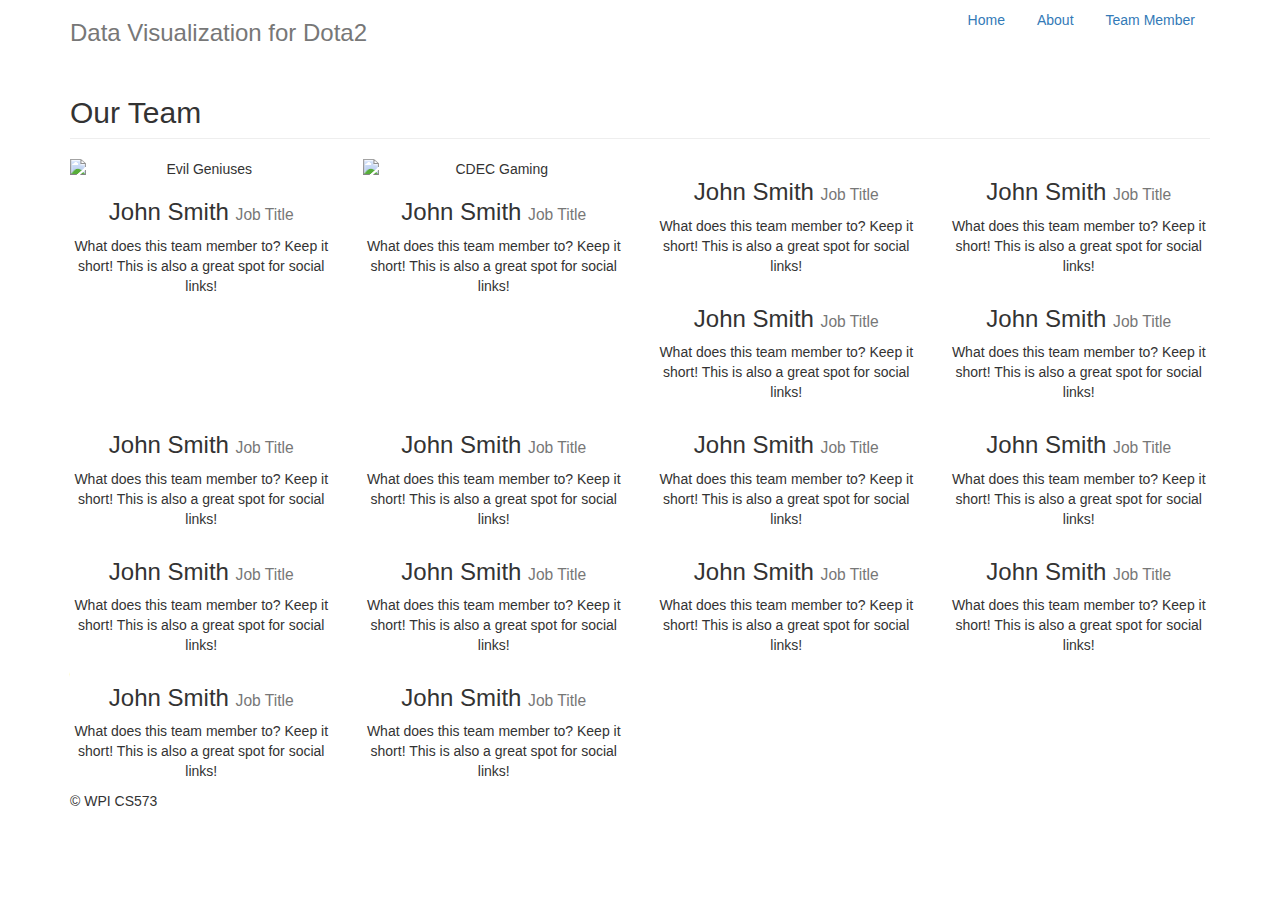
==== game_introduction.html @ 8b39455a "commit" ====
<!DOCTYPE html>
<html lang="en">
  <head>
    <meta charset="utf-8">
    <meta http-equiv="X-UA-Compatible" content="IE=edge">
    <meta name="viewport" content="width=device-width, initial-scale=1">
    <!-- The above 3 meta tags *must* come first in the head; any other head content must come *after* these tags -->
    <meta name="description" content="">
    <meta name="author" content="">
    <link rel="icon" href="http://getbootstrap.com/favicon.ico">

    <title>Data Visualization for Dota2</title>

    <!-- Bootstrap core CSS -->
    <link rel="stylesheet" href="http://maxcdn.bootstrapcdn.com/bootstrap/3.3.5/css/bootstrap.min.css">

    <!-- Custom styles for this template -->
    <link href="css/jumbotron-narrow.css" rel="stylesheet">

    <!-- HTML5 shim and Respond.js for IE8 support of HTML5 elements and media queries -->
    <!--[if lt IE 9]>
      <script src="https://oss.maxcdn.com/html5shiv/3.7.2/html5shiv.min.js"></script>
      <script src="https://oss.maxcdn.com/respond/1.4.2/respond.min.js"></script>
    <![endif]-->
  </head>

  <body>

    <div class="container">
      <div class="header clearfix">
        <nav>
          <ul class="nav nav-pills pull-right">
            <li role="presentation"><a href="#">Home</a></li>
            <li role="presentation"><a href="#">About</a></li>
            <li role="presentation"><a href="#">Team Member</a></li>
          </ul>
        </nav>
        <h3 class="text-muted">Data Visualization for Dota2</h3>
      </div>

        <!-- Team Members Row -->
        <div class="row">
            <div class="col-lg-12">
                <h2 class="page-header">Our Team</h2>
            </div>
            <div class="col-lg-3 col-sm-4 text-center">
                <img class="img img-responsive img-center" src="img/Evil Geniuses.png" alt="Evil Geniuses">
                <h3>John Smith
                    <small>Job Title</small>
                </h3>
                <p>What does this team member to? Keep it short! This is also a great spot for social links!</p>
            </div>
            <div class="col-lg-3 col-sm-4 text-center">
                <img class="img img-responsive img-center" src="img/CDEC Gaming.png" alt="CDEC Gaming">
                <h3>John Smith
                    <small>Job Title</small>
                </h3>
                <p>What does this team member to? Keep it short! This is also a great spot for social links!</p>
            </div>
            <div class="col-lg-3 col-sm-4 text-center">
                <img class="img img-responsive img-center" src="http://placehold.it/200x200" alt="">
                <h3>John Smith
                    <small>Job Title</small>
                </h3>
                <p>What does this team member to? Keep it short! This is also a great spot for social links!</p>
            </div>
            <div class="col-lg-3 col-sm-4 text-center">
                <img class="img img-responsive img-center" src="http://placehold.it/200x200" alt="">
                <h3>John Smith
                    <small>Job Title</small>
                </h3>
                <p>What does this team member to? Keep it short! This is also a great spot for social links!</p>
            </div>
            <div class="col-lg-3 col-sm-4 text-center">
                <img class="img img-responsive img-center" src="http://placehold.it/200x200" alt="">
                <h3>John Smith
                    <small>Job Title</small>
                </h3>
                <p>What does this team member to? Keep it short! This is also a great spot for social links!</p>
            </div>
            <div class="col-lg-3 col-sm-4 text-center">
                <img class="img img-responsive img-center" src="http://placehold.it/200x200" alt="">
                <h3>John Smith
                    <small>Job Title</small>
                </h3>
                <p>What does this team member to? Keep it short! This is also a great spot for social links!</p>
            </div>
            <div class="col-lg-3 col-sm-4 text-center">
                <img class="img img-responsive img-center" src="http://placehold.it/200x200" alt="">
                <h3>John Smith
                    <small>Job Title</small>
                </h3>
                <p>What does this team member to? Keep it short! This is also a great spot for social links!</p>
            </div>
            <div class="col-lg-3 col-sm-4 text-center">
                <img class="img img-responsive img-center" src="http://placehold.it/200x200" alt="">
                <h3>John Smith
                    <small>Job Title</small>
                </h3>
                <p>What does this team member to? Keep it short! This is also a great spot for social links!</p>
            </div>
            <div class="col-lg-3 col-sm-4 text-center">
                <img class="img img-responsive img-center" src="http://placehold.it/200x200" alt="">
                <h3>John Smith
                    <small>Job Title</small>
                </h3>
                <p>What does this team member to? Keep it short! This is also a great spot for social links!</p>
            </div>
            <div class="col-lg-3 col-sm-4 text-center">
                <img class="img img-responsive img-center" src="http://placehold.it/200x200" alt="">
                <h3>John Smith
                    <small>Job Title</small>
                </h3>
                <p>What does this team member to? Keep it short! This is also a great spot for social links!</p>
            </div>
            <div class="col-lg-3 col-sm-4 text-center">
                <img class="img img-responsive img-center" src="http://placehold.it/200x200" alt="">
                <h3>John Smith
                    <small>Job Title</small>
                </h3>
                <p>What does this team member to? Keep it short! This is also a great spot for social links!</p>
            </div>
            <div class="col-lg-3 col-sm-4 text-center">
                <img class="img img-responsive img-center" src="http://placehold.it/200x200" alt="">
                <h3>John Smith
                    <small>Job Title</small>
                </h3>
                <p>What does this team member to? Keep it short! This is also a great spot for social links!</p>
            </div>
            <div class="col-lg-3 col-sm-4 text-center">
                <img class="img img-responsive img-center" src="http://placehold.it/200x200" alt="">
                <h3>John Smith
                    <small>Job Title</small>
                </h3>
                <p>What does this team member to? Keep it short! This is also a great spot for social links!</p>
            </div>
            <div class="col-lg-3 col-sm-4 text-center">
                <img class="img img-responsive img-center" src="http://placehold.it/200x200" alt="">
                <h3>John Smith
                    <small>Job Title</small>
                </h3>
                <p>What does this team member to? Keep it short! This is also a great spot for social links!</p>
            </div>
            <div class="col-lg-3 col-sm-4 text-center">
                <img class="img img-responsive img-center" src="http://placehold.it/200x200" alt="">
                <h3>John Smith
                    <small>Job Title</small>
                </h3>
                <p>What does this team member to? Keep it short! This is also a great spot for social links!</p>
            </div>
            <div class="col-lg-3 col-sm-4 text-center">
                <img class="img img-responsive img-center" src="http://placehold.it/200x200" alt="">
                <h3>John Smith
                    <small>Job Title</small>
                </h3>
                <p>What does this team member to? Keep it short! This is also a great spot for social links!</p>
            </div>
        </div>

      <footer class="footer">
        <p>&copy; WPI CS573</p>
      </footer>

    </div> <!-- /container -->


    <!-- IE10 viewport hack for Surface/desktop Windows 8 bug -->
    <script src="js/ie10-viewport-bug-workaround.js"></script>
    <!-- Bootstrap JS -->
    <script src="http://maxcdn.bootstrapcdn.com/bootstrap/3.3.5/js/bootstrap.min.js"></script>
  </body>
</html>
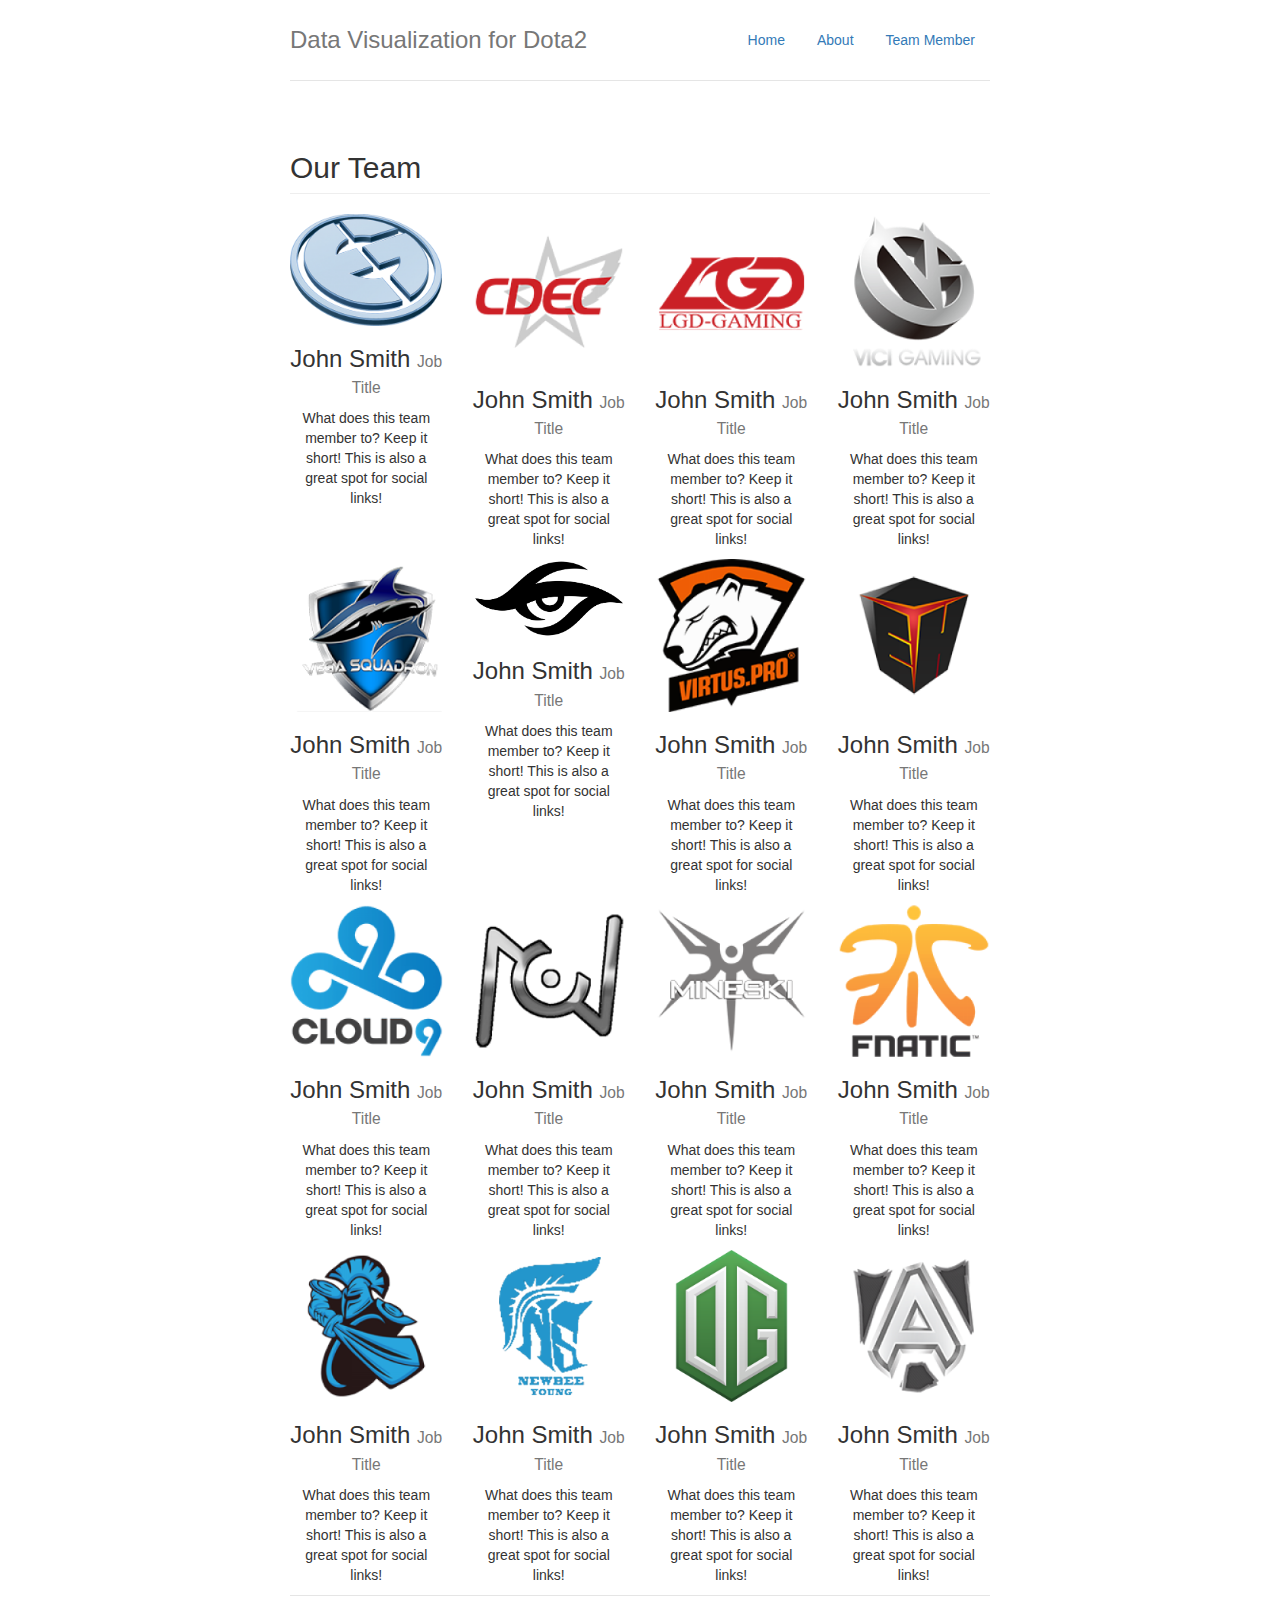
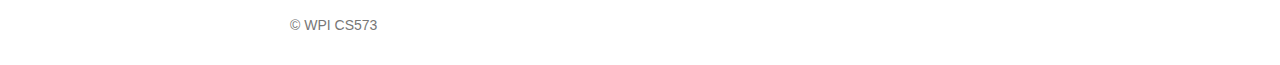
==== commit 2118da13: "change picture url" ====
--- a/game_introduction.html
+++ b/game_introduction.html
@@ -1,4 +1,3 @@
-
 <!DOCTYPE html>
 <html lang="en">
   <head>
@@ -59,98 +58,98 @@
                 <p>What does this team member to? Keep it short! This is also a great spot for social links!</p>
             </div>
             <div class="col-lg-3 col-sm-4 text-center">
-                <img class="img img-responsive img-center" src="http://placehold.it/200x200" alt="">
+                <img class="img img-responsive img-center" src="img/LGD-GAMING.png" alt="LGD-GAMING">
                 <h3>John Smith
                     <small>Job Title</small>
                 </h3>
                 <p>What does this team member to? Keep it short! This is also a great spot for social links!</p>
             </div>
             <div class="col-lg-3 col-sm-4 text-center">
-                <img class="img img-responsive img-center" src="http://placehold.it/200x200" alt="">
+                <img class="img img-responsive img-center" src="img/Vici Gaming.png" alt="Vici Gaming">
                 <h3>John Smith
                     <small>Job Title</small>
                 </h3>
                 <p>What does this team member to? Keep it short! This is also a great spot for social links!</p>
             </div>
             <div class="col-lg-3 col-sm-4 text-center">
-                <img class="img img-responsive img-center" src="http://placehold.it/200x200" alt="">
+                <img class="img img-responsive img-center" src="img/Vega Squadron.png" alt="Vega Squadron">
                 <h3>John Smith
                     <small>Job Title</small>
                 </h3>
                 <p>What does this team member to? Keep it short! This is also a great spot for social links!</p>
             </div>
             <div class="col-lg-3 col-sm-4 text-center">
-                <img class="img img-responsive img-center" src="http://placehold.it/200x200" alt="">
+                <img class="img img-responsive img-center" src="img/Team Serect.png" alt="Team Serect">
                 <h3>John Smith
                     <small>Job Title</small>
                 </h3>
                 <p>What does this team member to? Keep it short! This is also a great spot for social links!</p>
             </div>
             <div class="col-lg-3 col-sm-4 text-center">
-                <img class="img img-responsive img-center" src="http://placehold.it/200x200" alt="">
+                <img class="img img-responsive img-center" src="img/Virtus_pro.png" alt="Virtus.pro">
                 <h3>John Smith
                     <small>Job Title</small>
                 </h3>
                 <p>What does this team member to? Keep it short! This is also a great spot for social links!</p>
             </div>
             <div class="col-lg-3 col-sm-4 text-center">
-                <img class="img img-responsive img-center" src="http://placehold.it/200x200" alt="">
+                <img class="img img-responsive img-center" src="img/EHOME.png" alt="EHOME">
                 <h3>John Smith
                     <small>Job Title</small>
                 </h3>
                 <p>What does this team member to? Keep it short! This is also a great spot for social links!</p>
             </div>
             <div class="col-lg-3 col-sm-4 text-center">
-                <img class="img img-responsive img-center" src="http://placehold.it/200x200" alt="">
+                <img class="img img-responsive img-center" src="img/Cloud9.png" alt="Cloud9">
                 <h3>John Smith
                     <small>Job Title</small>
                 </h3>
                 <p>What does this team member to? Keep it short! This is also a great spot for social links!</p>
             </div>
             <div class="col-lg-3 col-sm-4 text-center">
-                <img class="img img-responsive img-center" src="http://placehold.it/200x200" alt="">
+                <img class="img img-responsive img-center" src="img/Team Unknown.png" alt="Team Unknown">
                 <h3>John Smith
                     <small>Job Title</small>
                 </h3>
                 <p>What does this team member to? Keep it short! This is also a great spot for social links!</p>
             </div>
             <div class="col-lg-3 col-sm-4 text-center">
-                <img class="img img-responsive img-center" src="http://placehold.it/200x200" alt="">
+                <img class="img img-responsive img-center" src="img/Mineski.png" alt="Mineski">
                 <h3>John Smith
                     <small>Job Title</small>
                 </h3>
                 <p>What does this team member to? Keep it short! This is also a great spot for social links!</p>
             </div>
             <div class="col-lg-3 col-sm-4 text-center">
-                <img class="img img-responsive img-center" src="http://placehold.it/200x200" alt="">
+                <img class="img img-responsive img-center" src="img/Fnatic.png" alt="Fnatic">
                 <h3>John Smith
                     <small>Job Title</small>
                 </h3>
                 <p>What does this team member to? Keep it short! This is also a great spot for social links!</p>
             </div>
             <div class="col-lg-3 col-sm-4 text-center">
-                <img class="img img-responsive img-center" src="http://placehold.it/200x200" alt="">
+                <img class="img img-responsive img-center" src="img/Newbee.png" alt="Newbee">
                 <h3>John Smith
                     <small>Job Title</small>
                 </h3>
                 <p>What does this team member to? Keep it short! This is also a great spot for social links!</p>
             </div>
             <div class="col-lg-3 col-sm-4 text-center">
-                <img class="img img-responsive img-center" src="http://placehold.it/200x200" alt="">
+                <img class="img img-responsive img-center" src="img/Newbee Young.png" alt="Newbee Young">
                 <h3>John Smith
                     <small>Job Title</small>
                 </h3>
                 <p>What does this team member to? Keep it short! This is also a great spot for social links!</p>
             </div>
             <div class="col-lg-3 col-sm-4 text-center">
-                <img class="img img-responsive img-center" src="http://placehold.it/200x200" alt="">
+                <img class="img img-responsive img-center" src="img/OG.png" alt="OG">
                 <h3>John Smith
                     <small>Job Title</small>
                 </h3>
                 <p>What does this team member to? Keep it short! This is also a great spot for social links!</p>
             </div>
             <div class="col-lg-3 col-sm-4 text-center">
-                <img class="img img-responsive img-center" src="http://placehold.it/200x200" alt="">
+                <img class="img img-responsive img-center" src="img/Alliance.png" alt="Alliance">
                 <h3>John Smith
                     <small>Job Title</small>
                 </h3>
@@ -170,4 +169,4 @@
     <!-- Bootstrap JS -->
     <script src="http://maxcdn.bootstrapcdn.com/bootstrap/3.3.5/js/bootstrap.min.js"></script>
   </body>
-</html>+</html>
--- a/css/jumbotron-narrow.css
+++ b/css/jumbotron-narrow.css
@@ -0,0 +1,79 @@
+/* Space out content a bit */
+body {
+  padding-top: 20px;
+  padding-bottom: 20px;
+}
+
+/* Everything but the jumbotron gets side spacing for mobile first views */
+.header,
+.marketing,
+.footer {
+  padding-right: 15px;
+  padding-left: 15px;
+}
+
+/* Custom page header */
+.header {
+  padding-bottom: 20px;
+  border-bottom: 1px solid #e5e5e5;
+}
+/* Make the masthead heading the same height as the navigation */
+.header h3 {
+  margin-top: 0;
+  margin-bottom: 0;
+  line-height: 40px;
+}
+
+/* Custom page footer */
+.footer {
+  padding-top: 19px;
+  color: #777;
+  border-top: 1px solid #e5e5e5;
+}
+
+/* Customize container */
+@media (min-width: 768px) {
+  .container {
+    max-width: 730px;
+  }
+}
+.container-narrow > hr {
+  margin: 30px 0;
+}
+
+/* Main marketing message and sign up button */
+.jumbotron {
+  text-align: center;
+  border-bottom: 1px solid #e5e5e5;
+}
+.jumbotron .btn {
+  padding: 14px 24px;
+  font-size: 21px;
+}
+
+/* Supporting marketing content */
+.marketing {
+  margin: 40px 0;
+}
+.marketing p + h4 {
+  margin-top: 28px;
+}
+
+/* Responsive: Portrait tablets and up */
+@media screen and (min-width: 768px) {
+  /* Remove the padding we set earlier */
+  .header,
+  .marketing,
+  .footer {
+    padding-right: 0;
+    padding-left: 0;
+  }
+  /* Space out the masthead */
+  .header {
+    margin-bottom: 30px;
+  }
+  /* Remove the bottom border on the jumbotron for visual effect */
+  .jumbotron {
+    border-bottom: 0;
+  }
+}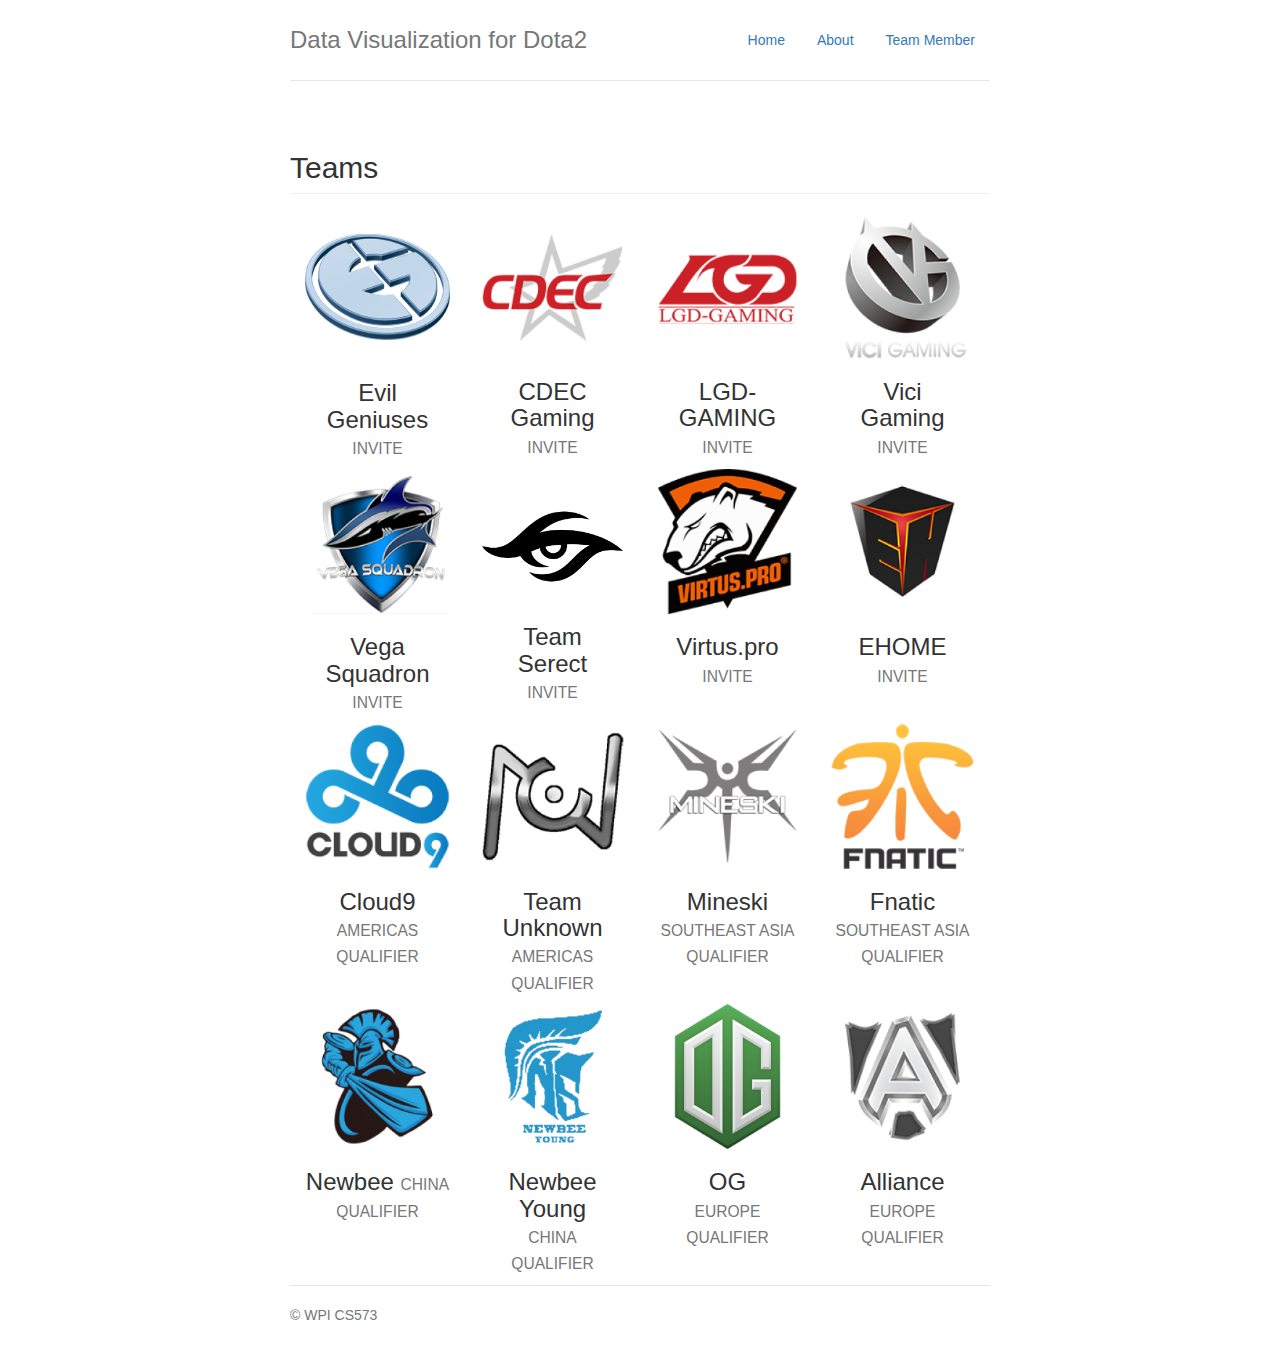
==== commit 90a2b80f: "commit" ====
--- a/game_introduction.html
+++ b/game_introduction.html
@@ -1,3 +1,4 @@
+
 <!DOCTYPE html>
 <html lang="en">
   <head>
@@ -30,7 +31,7 @@
       <div class="header clearfix">
         <nav>
           <ul class="nav nav-pills pull-right">
-            <li role="presentation"><a href="#">Home</a></li>
+            <li role="presentation"><a href="/index.html">Home</a></li>
             <li role="presentation"><a href="#">About</a></li>
             <li role="presentation"><a href="#">Team Member</a></li>
           </ul>
@@ -41,119 +42,130 @@
         <!-- Team Members Row -->
         <div class="row">
             <div class="col-lg-12">
-                <h2 class="page-header">Our Team</h2>
+                <h2 class="page-header">Teams</h2>
             </div>
-            <div class="col-lg-3 col-sm-4 text-center">
-                <img class="img img-responsive img-center" src="img/Evil Geniuses.png" alt="Evil Geniuses">
-                <h3>John Smith
-                    <small>Job Title</small>
-                </h3>
-                <p>What does this team member to? Keep it short! This is also a great spot for social links!</p>
+        </div>
+
+        <div class="row">
+            <div class="col-lg-12">
+                <div class="col-lg-3 col-sm-4 text-center">
+                    <br>
+                    <img class="img img-responsive img-center" src="img/Evil Geniuses.png" alt="Evil Geniuses">
+                    <br>
+                    <h3>Evil Geniuses
+                        <small>INVITE</small>
+                    </h3>
+                </div>
+                <div class="col-lg-3 col-sm-4 text-center">
+                    <img class="img img-responsive img-center" src="img/CDEC Gaming.png" alt="CDEC Gaming">
+                    <h3>CDEC<br> 
+                        Gaming<br>
+                        <small>INVITE</small>
+                    </h3>
+                </div>
+                <div class="col-lg-3 col-sm-4 text-center">
+                    <img class="img img-responsive img-center" src="img/LGD-GAMING.png" alt="LGD-GAMING">
+                    <h3>LGD-GAMING
+                        <small>INVITE</small>
+                    </h3>
+                </div>
+                <div class="col-lg-3 col-sm-4 text-center">
+                    <img class="img img-responsive img-center" src="img/Vici Gaming.png" alt="Vici Gaming">
+                    <h3>Vici<br> 
+                        Gaming<br>
+                        <small>INVITE</small>
+                    </h3>
+                </div>
             </div>
-            <div class="col-lg-3 col-sm-4 text-center">
-                <img class="img img-responsive img-center" src="img/CDEC Gaming.png" alt="CDEC Gaming">
-                <h3>John Smith
-                    <small>Job Title</small>
-                </h3>
-                <p>What does this team member to? Keep it short! This is also a great spot for social links!</p>
+            <div class="col-lg-12">
+                <div class="col-lg-3 col-sm-4 text-center">
+                    <img class="img img-responsive img-center" src="img/Vega Squadron.png" alt="Vega Squadron">
+                    <h3>Vega Squadron
+                        <small>INVITE</small>
+                    </h3>
+                </div>
+                <div class="col-lg-3 col-sm-4 text-center">
+                    <br>
+                    <br>
+                    <img class="img img-responsive img-center" src="img/Team Serect.png" alt="Team Serect">
+                    <br>
+                    <h3>Team<br> 
+                        Serect<br>
+                        <small>INVITE</small>
+                    </h3>
+                </div>
+                <div class="col-lg-3 col-sm-4 text-center">
+                    <img class="img img-responsive img-center" src="img/Virtus_pro.png" alt="Virtus.pro">
+                    <h3>Virtus.pro
+                        <small>INVITE</small>
+                    </h3>
+                </div>
+                <div class="col-lg-3 col-sm-4 text-center">
+                    <img class="img img-responsive img-center" src="img/EHOME.png" alt="EHOME">
+                    <h3>EHOME<br>
+                        <small>INVITE</small>
+                    </h3>
+                </div>
             </div>
-            <div class="col-lg-3 col-sm-4 text-center">
-                <img class="img img-responsive img-center" src="img/LGD-GAMING.png" alt="LGD-GAMING">
-                <h3>John Smith
-                    <small>Job Title</small>
-                </h3>
-                <p>What does this team member to? Keep it short! This is also a great spot for social links!</p>
+            <div class="col-lg-12">
+                <div class="col-lg-3 col-sm-4 text-center">
+                    <img class="img img-responsive img-center" src="img/Cloud9.png" alt="Cloud9">
+                    <h3>Cloud9
+                        <small>AMERICAS QUALIFIER</small>
+                    </h3>
+                </div>
+                <div class="col-lg-3 col-sm-4 text-center">
+                    <img class="img img-responsive img-center" src="img/Team Unknown.png" alt="Team Unknown">
+                    <h3>Team Unknown
+                        <small>AMERICAS</small>
+                        <small>QUALIFIER</small>
+                    </h3>
+                </div>
+                <div class="col-lg-3 col-sm-4 text-center">
+                    <img class="img img-responsive img-center" src="img/Mineski.png" alt="Mineski">
+                    <h3>Mineski
+                        <small>SOUTHEAST ASIA</small>
+                        <small>QUALIFIER</small>
+                    </h3>
+                </div>
+                <div class="col-lg-3 col-sm-4 text-center">
+                    <img class="img img-responsive img-center" src="img/Fnatic.png" alt="Fnatic">
+                    <h3>Fnatic
+                        <small>SOUTHEAST ASIA</small>
+                        <small>QUALIFIER</small>
+                    </h3>
+                </div>
             </div>
-            <div class="col-lg-3 col-sm-4 text-center">
-                <img class="img img-responsive img-center" src="img/Vici Gaming.png" alt="Vici Gaming">
-                <h3>John Smith
-                    <small>Job Title</small>
-                </h3>
-                <p>What does this team member to? Keep it short! This is also a great spot for social links!</p>
-            </div>
-            <div class="col-lg-3 col-sm-4 text-center">
-                <img class="img img-responsive img-center" src="img/Vega Squadron.png" alt="Vega Squadron">
-                <h3>John Smith
-                    <small>Job Title</small>
-                </h3>
-                <p>What does this team member to? Keep it short! This is also a great spot for social links!</p>
-            </div>
-            <div class="col-lg-3 col-sm-4 text-center">
-                <img class="img img-responsive img-center" src="img/Team Serect.png" alt="Team Serect">
-                <h3>John Smith
-                    <small>Job Title</small>
-                </h3>
-                <p>What does this team member to? Keep it short! This is also a great spot for social links!</p>
-            </div>
-            <div class="col-lg-3 col-sm-4 text-center">
-                <img class="img img-responsive img-center" src="img/Virtus_pro.png" alt="Virtus.pro">
-                <h3>John Smith
-                    <small>Job Title</small>
-                </h3>
-                <p>What does this team member to? Keep it short! This is also a great spot for social links!</p>
-            </div>
-            <div class="col-lg-3 col-sm-4 text-center">
-                <img class="img img-responsive img-center" src="img/EHOME.png" alt="EHOME">
-                <h3>John Smith
-                    <small>Job Title</small>
-                </h3>
-                <p>What does this team member to? Keep it short! This is also a great spot for social links!</p>
-            </div>
-            <div class="col-lg-3 col-sm-4 text-center">
-                <img class="img img-responsive img-center" src="img/Cloud9.png" alt="Cloud9">
-                <h3>John Smith
-                    <small>Job Title</small>
-                </h3>
-                <p>What does this team member to? Keep it short! This is also a great spot for social links!</p>
-            </div>
-            <div class="col-lg-3 col-sm-4 text-center">
-                <img class="img img-responsive img-center" src="img/Team Unknown.png" alt="Team Unknown">
-                <h3>John Smith
-                    <small>Job Title</small>
-                </h3>
-                <p>What does this team member to? Keep it short! This is also a great spot for social links!</p>
-            </div>
-            <div class="col-lg-3 col-sm-4 text-center">
-                <img class="img img-responsive img-center" src="img/Mineski.png" alt="Mineski">
-                <h3>John Smith
-                    <small>Job Title</small>
-                </h3>
-                <p>What does this team member to? Keep it short! This is also a great spot for social links!</p>
-            </div>
-            <div class="col-lg-3 col-sm-4 text-center">
-                <img class="img img-responsive img-center" src="img/Fnatic.png" alt="Fnatic">
-                <h3>John Smith
-                    <small>Job Title</small>
-                </h3>
-                <p>What does this team member to? Keep it short! This is also a great spot for social links!</p>
-            </div>
-            <div class="col-lg-3 col-sm-4 text-center">
-                <img class="img img-responsive img-center" src="img/Newbee.png" alt="Newbee">
-                <h3>John Smith
-                    <small>Job Title</small>
-                </h3>
-                <p>What does this team member to? Keep it short! This is also a great spot for social links!</p>
-            </div>
-            <div class="col-lg-3 col-sm-4 text-center">
-                <img class="img img-responsive img-center" src="img/Newbee Young.png" alt="Newbee Young">
-                <h3>John Smith
-                    <small>Job Title</small>
-                </h3>
-                <p>What does this team member to? Keep it short! This is also a great spot for social links!</p>
-            </div>
-            <div class="col-lg-3 col-sm-4 text-center">
-                <img class="img img-responsive img-center" src="img/OG.png" alt="OG">
-                <h3>John Smith
-                    <small>Job Title</small>
-                </h3>
-                <p>What does this team member to? Keep it short! This is also a great spot for social links!</p>
-            </div>
-            <div class="col-lg-3 col-sm-4 text-center">
-                <img class="img img-responsive img-center" src="img/Alliance.png" alt="Alliance">
-                <h3>John Smith
-                    <small>Job Title</small>
-                </h3>
-                <p>What does this team member to? Keep it short! This is also a great spot for social links!</p>
+            <div class="col-lg-12">
+                <div class="col-lg-3 col-sm-4 text-center">
+                    <img class="img img-responsive img-center" src="img/Newbee.png" alt="Newbee">
+                    <h3>Newbee
+                        <small>CHINA</small><br>
+                        <small>QUALIFIER</small>
+                    </h3>
+                </div>
+                <div class="col-lg-3 col-sm-4 text-center">
+                    <img class="img img-responsive img-center" src="img/Newbee Young.png" alt="Newbee Young">
+                    <h3>Newbee<br> 
+                        Young<br>
+                        <small>CHINA</small><br>
+                        <small>QUALIFIER</small>
+                    </h3>
+                </div>
+                <div class="col-lg-3 col-sm-4 text-center">
+                    <img class="img img-responsive img-center" src="img/OG.png" alt="OG">
+                    <h3>OG<br>
+                        <small>EUROPE</small>
+                        <small>QUALIFIER</small>
+                    </h3>
+                </div>
+                <div class="col-lg-3 col-sm-4 text-center">
+                    <img class="img img-responsive img-center" src="img/Alliance.png" alt="Alliance">
+                    <h3>Alliance
+                        <small>EUROPE</small>
+                        <small>QUALIFIER</small>
+                    </h3>
+                </div>
             </div>
         </div>
 
@@ -169,4 +181,4 @@
     <!-- Bootstrap JS -->
     <script src="http://maxcdn.bootstrapcdn.com/bootstrap/3.3.5/js/bootstrap.min.js"></script>
   </body>
-</html>
+</html>